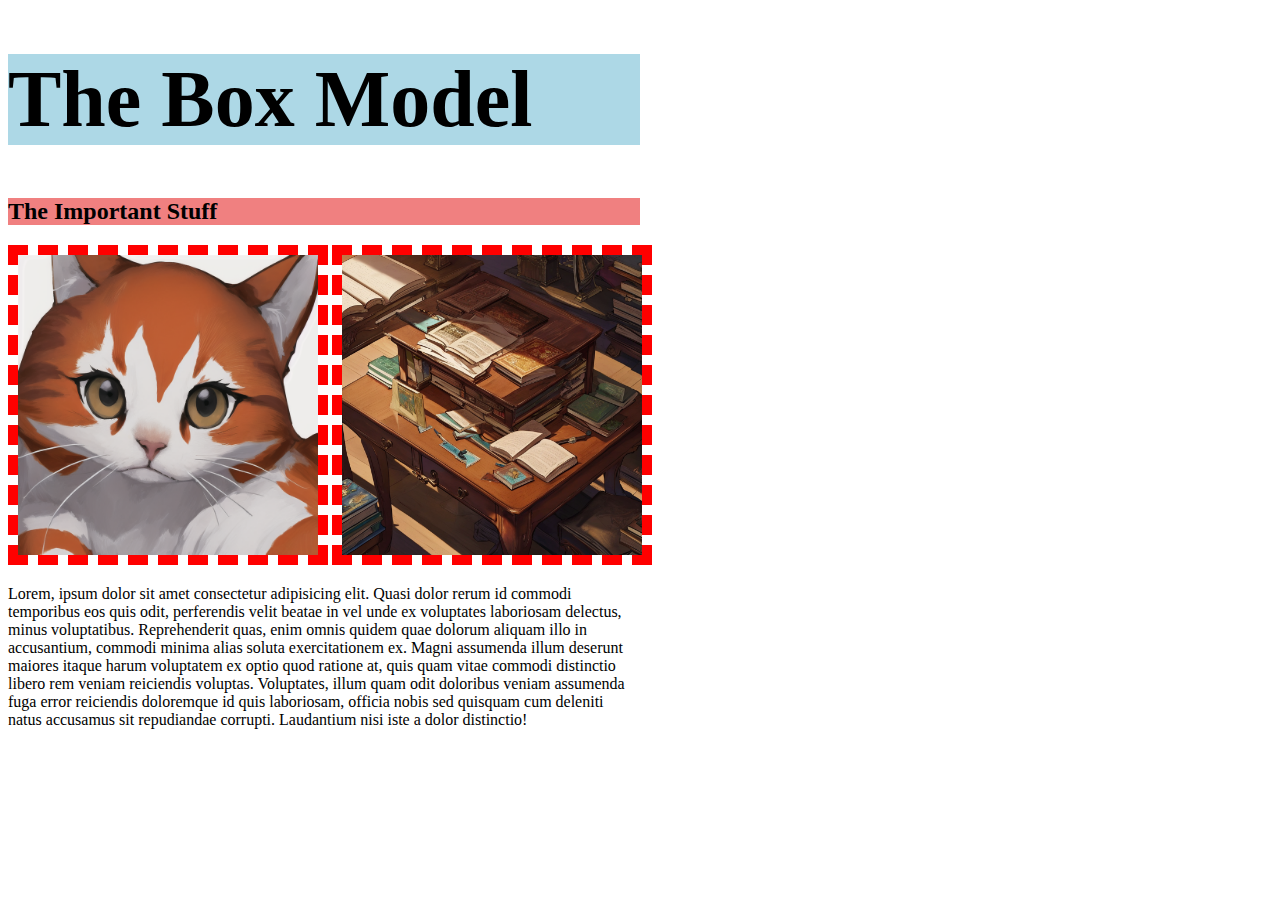
==== box-model.html @ c37aac87 "add box model html example" ====
<!DOCTYPE html>
<html>
    <head>
        <meta chartset="utf-8">
        <link rel="stylesheet" href="box-model.css">
        <title>CSS Box Model</title>
    </head>
    <body>
        <h1>The Box Model</h1>
        <h2>The Important Stuff</h2>
        <img src="resources/cat.png">
        <img src="resources/books.png">
        <p>Lorem, ipsum dolor sit amet consectetur adipisicing elit. Quasi dolor rerum id commodi temporibus eos quis odit, perferendis velit beatae in vel unde ex voluptates laboriosam delectus, minus voluptatibus. Reprehenderit quas, enim omnis quidem quae dolorum aliquam illo in accusantium, commodi minima alias soluta exercitationem ex. Magni assumenda illum deserunt maiores itaque harum voluptatem ex optio quod ratione at, quis quam vitae commodi distinctio libero rem veniam reiciendis voluptas. Voluptates, illum quam odit doloribus veniam assumenda fuga error reiciendis doloremque id quis laboriosam, officia nobis sed quisquam cum deleniti natus accusamus sit repudiandae corrupti. Laudantium nisi iste a dolor distinctio!</p>
    </body>
</html>
---- box-model.css ----
h1 {
    background-color: lightblue;
    width: 50%;
    font-size: 5rem;
}

h2 {
    background-color: lightcoral;
    width: 50%;
}

img {
    width: 40%;
    max-width: 300px;
    border: red 10px dashed;
}

p {
    width: 50%;
    min-width: 500px;
}
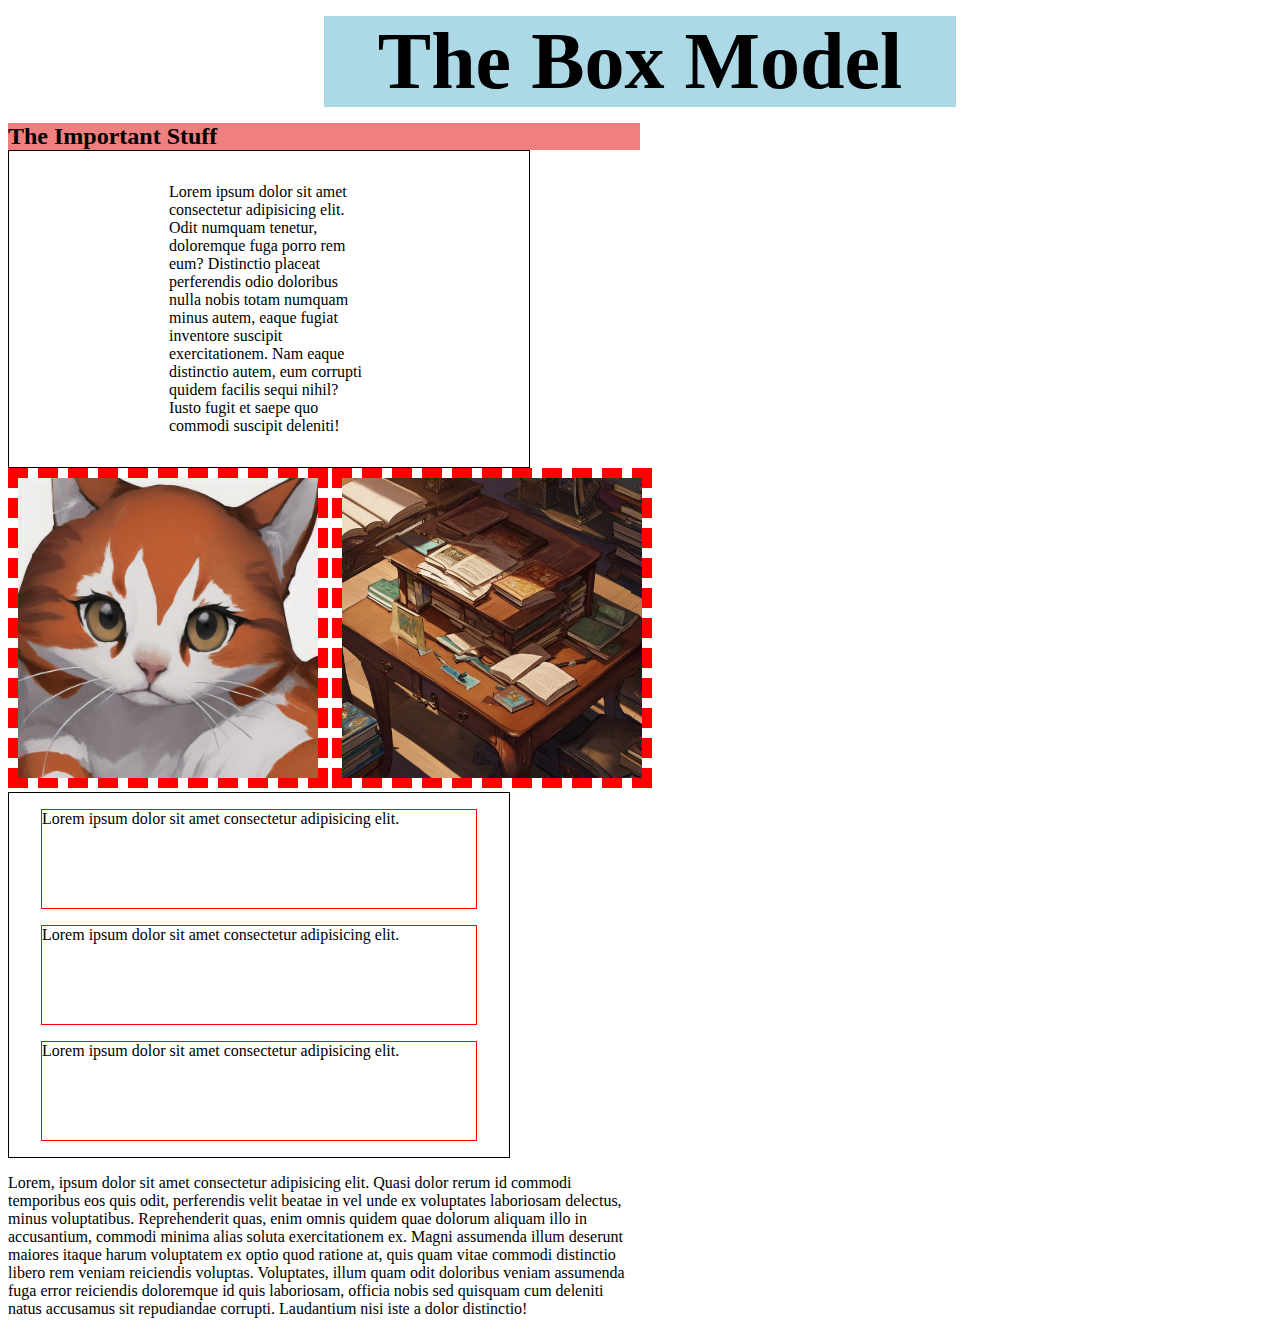
==== commit 41cf08ac: "add box-sizing example" ====
--- a/box-model.html
+++ b/box-model.html
@@ -8,8 +8,21 @@
     <body>
         <h1>The Box Model</h1>
         <h2>The Important Stuff</h2>
+
+        <div id="box">
+            <p>Lorem ipsum dolor sit amet consectetur adipisicing elit. Odit numquam tenetur, doloremque fuga porro rem eum? Distinctio placeat perferendis odio doloribus nulla nobis totam numquam minus autem, eaque fugiat inventore suscipit exercitationem. Nam eaque distinctio autem, eum corrupti quidem facilis sequi nihil? Iusto fugit et saepe quo commodi suscipit deleniti!</p>
+        </div>
+
         <img src="resources/cat.png">
         <img src="resources/books.png">
+
+        <div id="container">
+            <p>Lorem ipsum dolor sit amet consectetur adipisicing elit.</p>
+            <p>Lorem ipsum dolor sit amet consectetur adipisicing elit.</p>
+            <p>Lorem ipsum dolor sit amet consectetur adipisicing elit.</p>
+        </div>
+
         <p>Lorem, ipsum dolor sit amet consectetur adipisicing elit. Quasi dolor rerum id commodi temporibus eos quis odit, perferendis velit beatae in vel unde ex voluptates laboriosam delectus, minus voluptatibus. Reprehenderit quas, enim omnis quidem quae dolorum aliquam illo in accusantium, commodi minima alias soluta exercitationem ex. Magni assumenda illum deserunt maiores itaque harum voluptatem ex optio quod ratione at, quis quam vitae commodi distinctio libero rem veniam reiciendis voluptas. Voluptates, illum quam odit doloribus veniam assumenda fuga error reiciendis doloremque id quis laboriosam, officia nobis sed quisquam cum deleniti natus accusamus sit repudiandae corrupti. Laudantium nisi iste a dolor distinctio!</p>
+
     </body>
 </html>--- a/box-model.css
+++ b/box-model.css
@@ -1,13 +1,20 @@
+/* 
+body {
+    margin: 0;
+} */
 
 h1 {
     background-color: lightblue;
     width: 50%;
     font-size: 5rem;
+    text-align: center;
+    margin: 1rem auto;
 }
 
 h2 {
     background-color: lightcoral;
     width: 50%;
+    margin: 0;
 }
 
 img {
@@ -16,7 +23,37 @@
     border: red 10px dashed;
 }
 
-p {
+/* only targets <p> tags that are directly a child of <body> tags */
+body > p {
     width: 50%;
     min-width: 500px;
-}+}
+
+#box {
+    width: 200px;
+    border: black 1px solid;
+    padding: 1em 10em;
+}
+
+#container {
+    border: black 1px solid;
+    width: 500px;
+}
+
+#container > p {
+    height: 100px;
+    border: red 1px solid;
+    margin: 1em 2em;
+    box-sizing: border-box;     /* This makes it so it doesn't shift the elements below this element, downwards */
+}
+
+#container > p:hover {
+    border: olive 10px solid;
+}
+
+/* Collapsing margins, where both margins collapse into each other at top and bottom, if for example there is a
+ * 50px margin all around 3 items, the middle item will have a space on top and bottom of 50px
+ * instead of a total of 100px between the top item and the bottom item.
+
+  * Collapsing only happens with top & bottom, not left & right.
+ */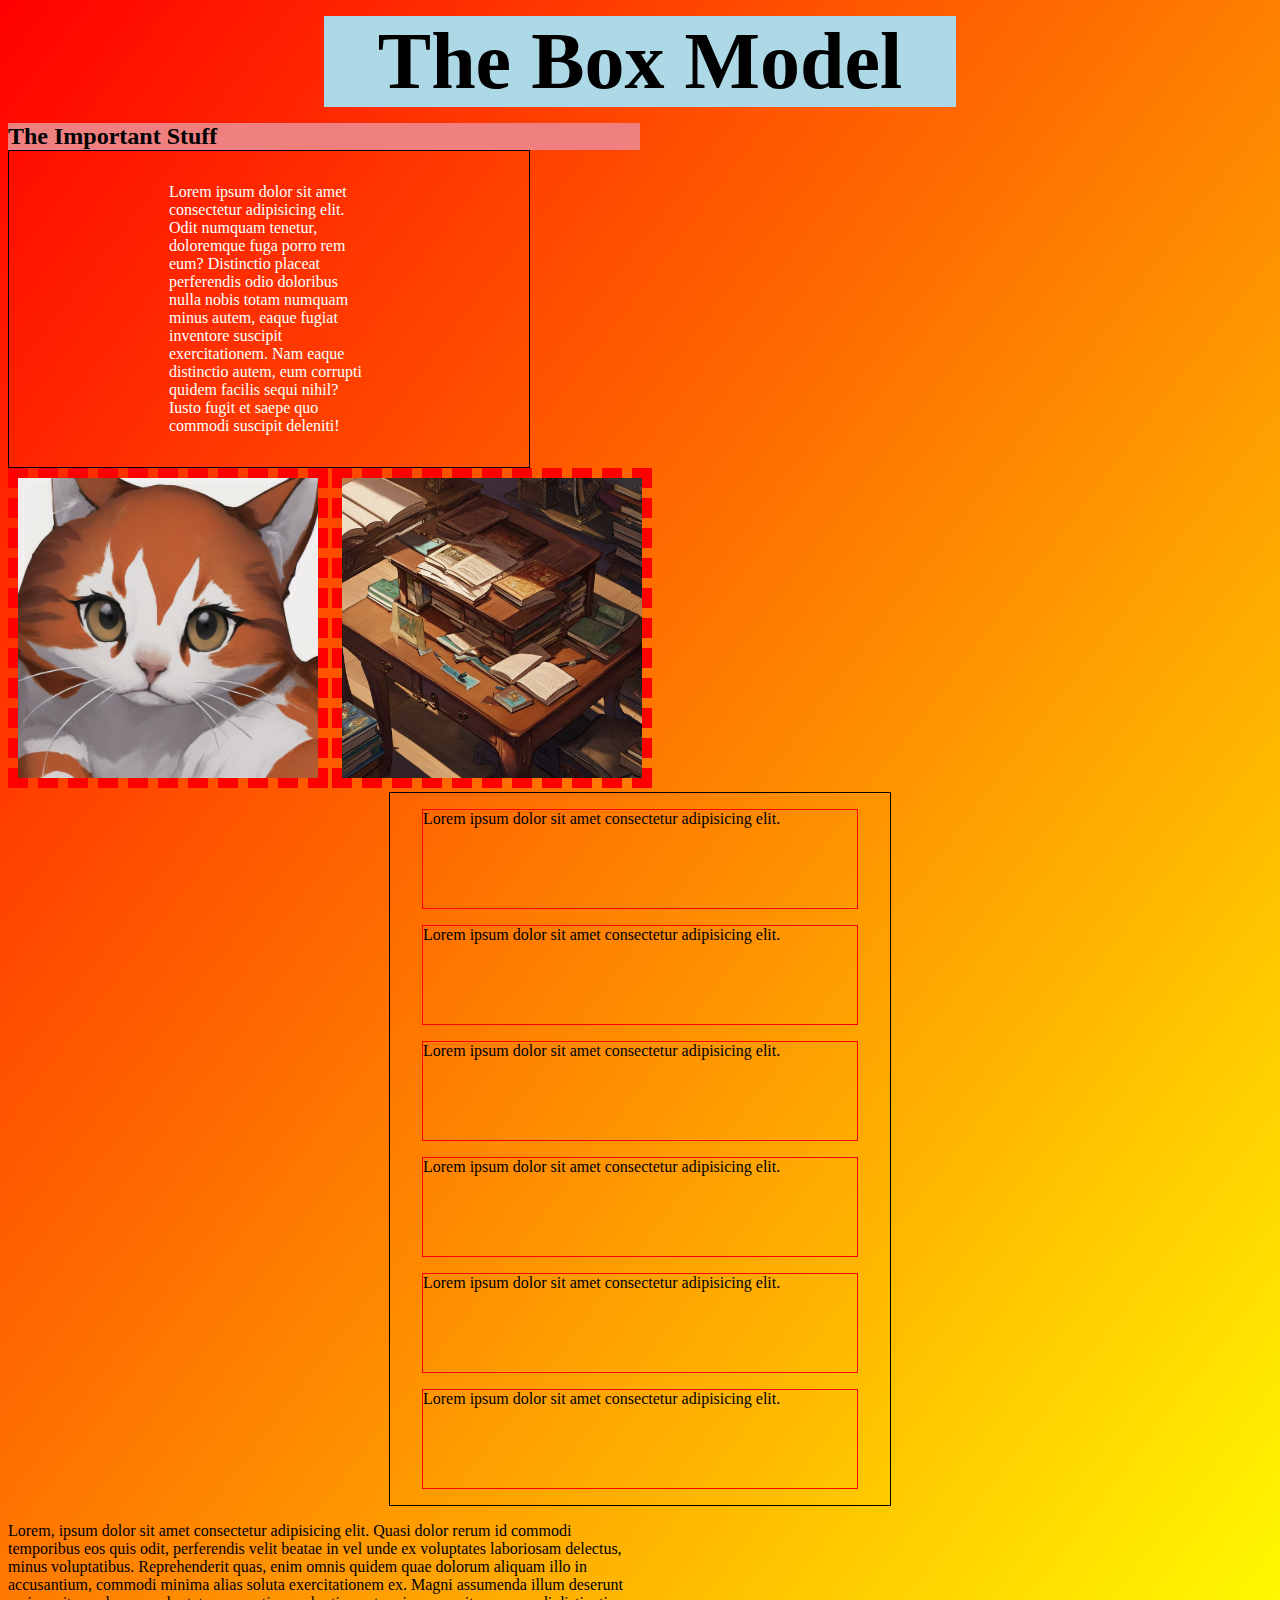
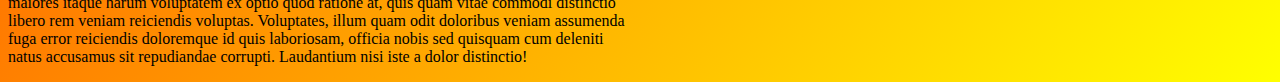
==== commit e177c198: "add javascript example" ====
--- a/box-model.html
+++ b/box-model.html
@@ -20,6 +20,9 @@
             <p>Lorem ipsum dolor sit amet consectetur adipisicing elit.</p>
             <p>Lorem ipsum dolor sit amet consectetur adipisicing elit.</p>
             <p>Lorem ipsum dolor sit amet consectetur adipisicing elit.</p>
+            <p>Lorem ipsum dolor sit amet consectetur adipisicing elit.</p>
+            <p>Lorem ipsum dolor sit amet consectetur adipisicing elit.</p>
+            <p>Lorem ipsum dolor sit amet consectetur adipisicing elit.</p>
         </div>
 
         <p>Lorem, ipsum dolor sit amet consectetur adipisicing elit. Quasi dolor rerum id commodi temporibus eos quis odit, perferendis velit beatae in vel unde ex voluptates laboriosam delectus, minus voluptatibus. Reprehenderit quas, enim omnis quidem quae dolorum aliquam illo in accusantium, commodi minima alias soluta exercitationem ex. Magni assumenda illum deserunt maiores itaque harum voluptatem ex optio quod ratione at, quis quam vitae commodi distinctio libero rem veniam reiciendis voluptas. Voluptates, illum quam odit doloribus veniam assumenda fuga error reiciendis doloremque id quis laboriosam, officia nobis sed quisquam cum deleniti natus accusamus sit repudiandae corrupti. Laudantium nisi iste a dolor distinctio!</p>
--- a/box-model.css
+++ b/box-model.css
@@ -1,7 +1,6 @@
-/* 
 body {
-    margin: 0;
-} */
+    background-image: linear-gradient(to bottom right, red, yellow);
+}
 
 h1 {
     background-color: lightblue;
@@ -30,24 +29,32 @@
 }
 
 #box {
+    color: white;
     width: 200px;
     border: black 1px solid;
     padding: 1em 10em;
+    background-image: url("https://images.unsplash.com/photo-1716908952387-0b1128538b68?q=80&w=1287&auto=format&fit=crop&ixlib=rb-4.0.3&ixid=M3wxMjA3fDB8MHxwaG90by1wYWdlfHx8fGVufDB8fHx8fA%3D%3D");
+    /* background-size: contain; */
+    background-size: cover;
+    background-position: center;
 }
 
 #container {
     border: black 1px solid;
     width: 500px;
+    margin: 0 auto;
 }
 
 #container > p {
     height: 100px;
     border: red 1px solid;
     margin: 1em 2em;
+    /*box-sizing: content-box;*/     /* This is default behaviour, also shifts elements below it downwards which could get annoying */
     box-sizing: border-box;     /* This makes it so it doesn't shift the elements below this element, downwards */
 }
 
 #container > p:hover {
+    outline: lightblue 10px solid;
     border: olive 10px solid;
 }
 
@@ -56,4 +63,6 @@
  * instead of a total of 100px between the top item and the bottom item.
 
   * Collapsing only happens with top & bottom, not left & right.
+
+  * Outlines don't shift other content/elements around like border does, it also it ouside of the border and usually inside margins
  */